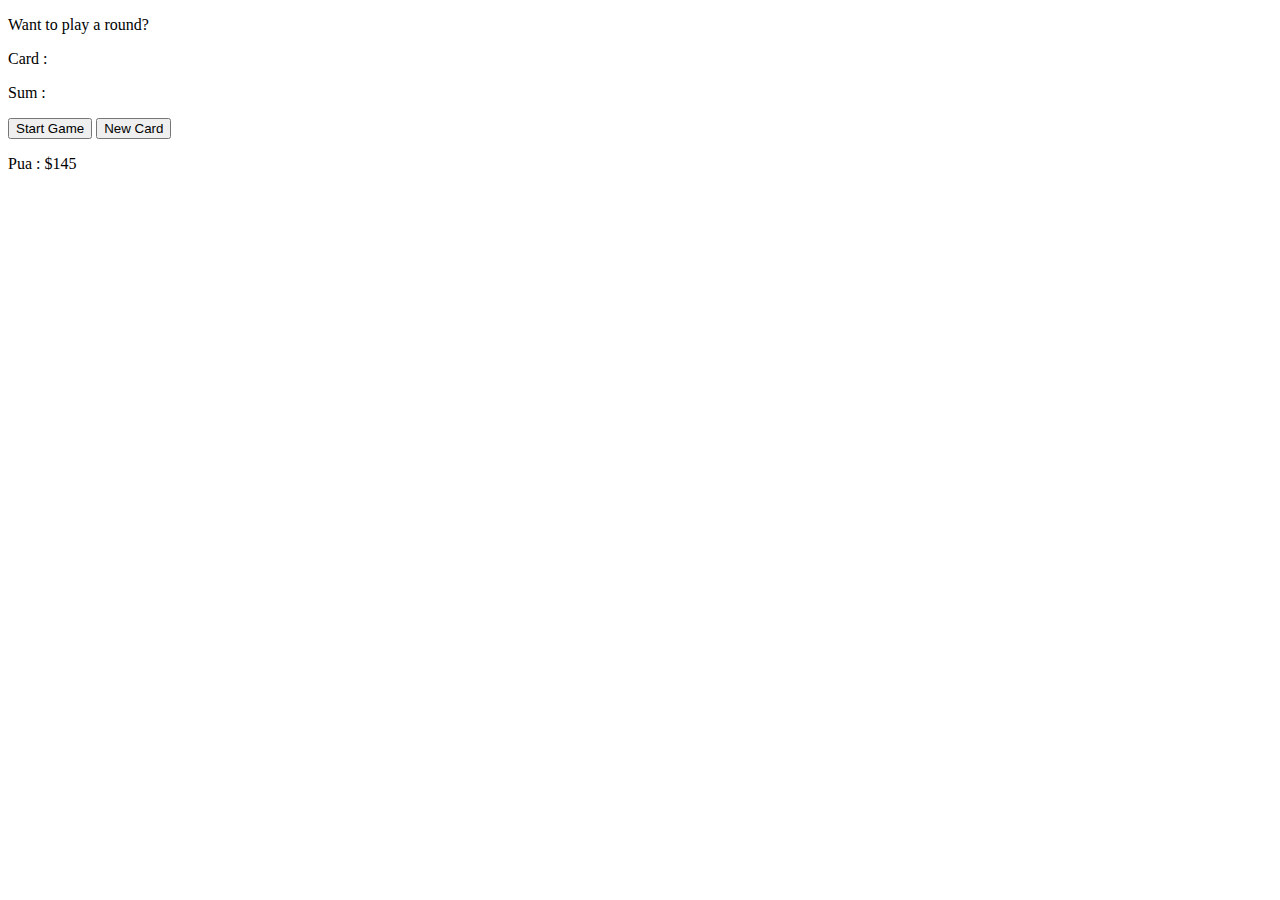
==== .idea/common/BlackJack.html @ c22cb276 "Passager counter" ====
<!DOCTYPE html>
<html lang="en">
<head>
    <meta charset="UTF-8">
    <title>BlackJack</title>
    <link href="../css//BlackJack.css" rel="stylesheet">
</head>
<body>
<p id="message-el">Want to play a round?</p>
<p id="card-el">Card : </p>
<p id="sum-el">Sum : </p>
<button id="start-btn" onclick="startGame()">Start Game</button>
<button id="new-btn" onclick="newCard()">New Card</button>
<p id="player-el"></p>
<script src="../js//BlackJack.js"></script>

</body>
</html>
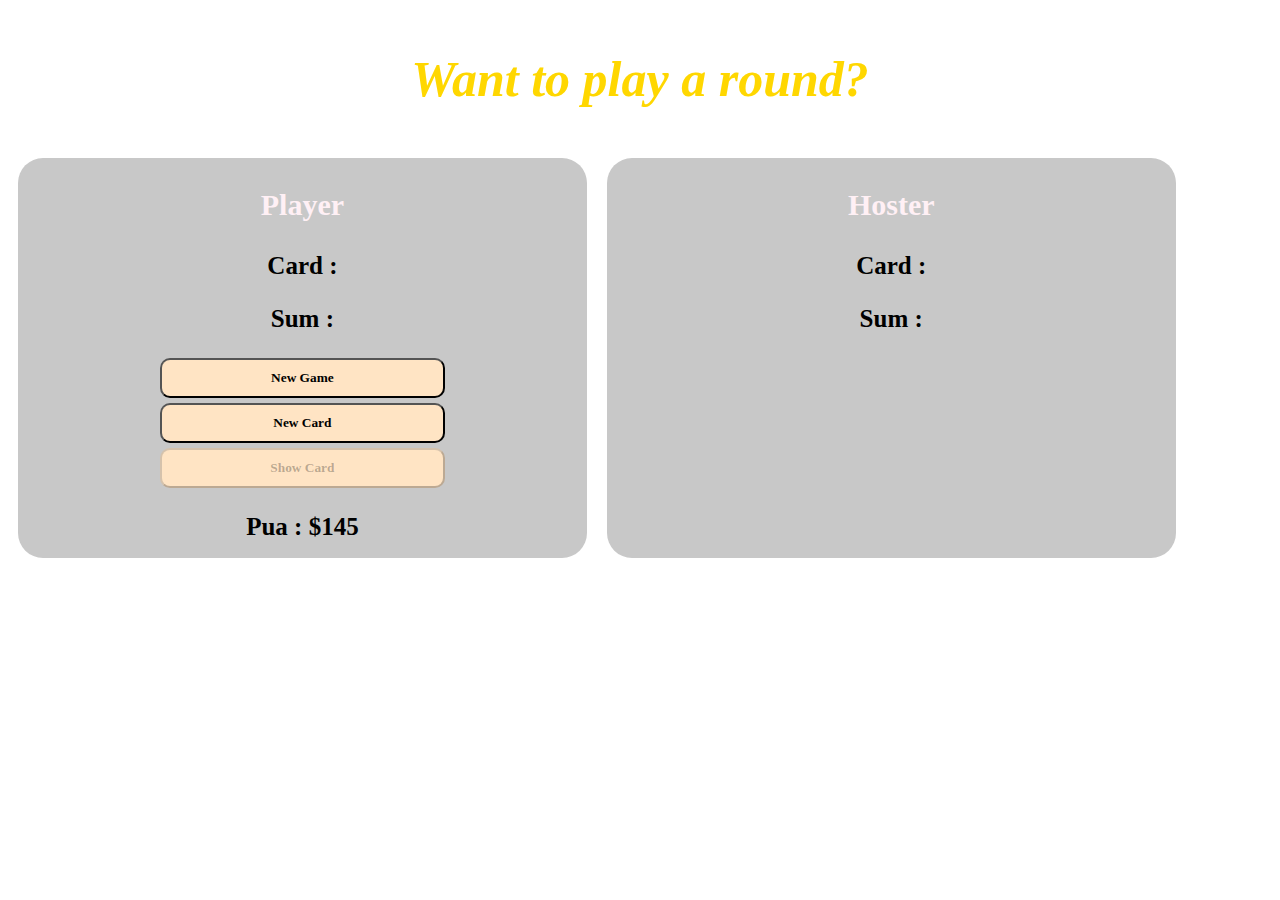
==== commit 95a1eb68: "BlackJack games" ====
--- a/.idea/common/BlackJack.html
+++ b/.idea/common/BlackJack.html
@@ -7,11 +7,22 @@
 </head>
 <body>
 <p id="message-el">Want to play a round?</p>
-<p id="card-el">Card : </p>
-<p id="sum-el">Sum : </p>
-<button id="start-btn" onclick="startGame()">Start Game</button>
-<button id="new-btn" onclick="newCard()">New Card</button>
-<p id="player-el"></p>
+
+<div>
+    <p class="character">Player</p>
+    <p id="card-el">Card : </p>
+    <p id="sum-el">Sum : </p>
+    <button id="start-btn" onclick="startGame()">New Game</button>
+    <button id="new-btn" onclick="newCard()">New Card</button>
+    <button id="showCard-btn" onclick="showCard()">Show Card</button>
+    <p id="player-el"></p>
+</div>
+<div>
+    <p class="character">Hoster</p>
+    <p id="hostcard-el">Card : </p>
+    <p id="hostsum-el">Sum : </p>
+</div>
+
 <script src="../js//BlackJack.js"></script>
 
 </body>
--- a/.idea/css/BlackJack.css
+++ b/.idea/css/BlackJack.css
@@ -0,0 +1,49 @@
+body {
+    background-image: url("https://images.unsplash.com/photo-1561016444-14f747499547?ixlib=rb-1.2.1&ixid=MnwxMjA3fDB8MHxzZWFyY2h8MXx8Z3JlZW4lMjBjb2xvcnxlbnwwfHwwfHw%3D&w=1000&q=80");
+    background-size: cover;
+    text-align: center;
+}
+
+#message-el {
+    color: gold;
+    font-family: "Book Antiqua";
+    font-size: 50px;
+    font-style: italic;
+    font-weight: bold;
+}
+
+p {
+    font-size: 25px;
+    font-weight: bold;
+}
+
+div {
+    margin: auto;
+    border: 3px bold rebeccapurple;
+    border-radius: 25px;
+    background-color: rgba(72, 72, 72, 0.3);
+    width: 45%;
+    float: left;
+    margin-left: 10px;
+    margin-right: 10px;
+    text-align: center;
+    height: 400px;
+}
+
+
+button {
+    margin: auto;
+    width: 50%;
+    display: block;
+    border-radius: 10px;
+    margin-top: 5px;
+    padding: 10px 10px;
+    background-color: bisque;
+    font-weight: bold;
+    font-family: "Cambria Math";
+}
+
+.character{
+    font-size: 30px;
+    color: lavenderblush;
+}